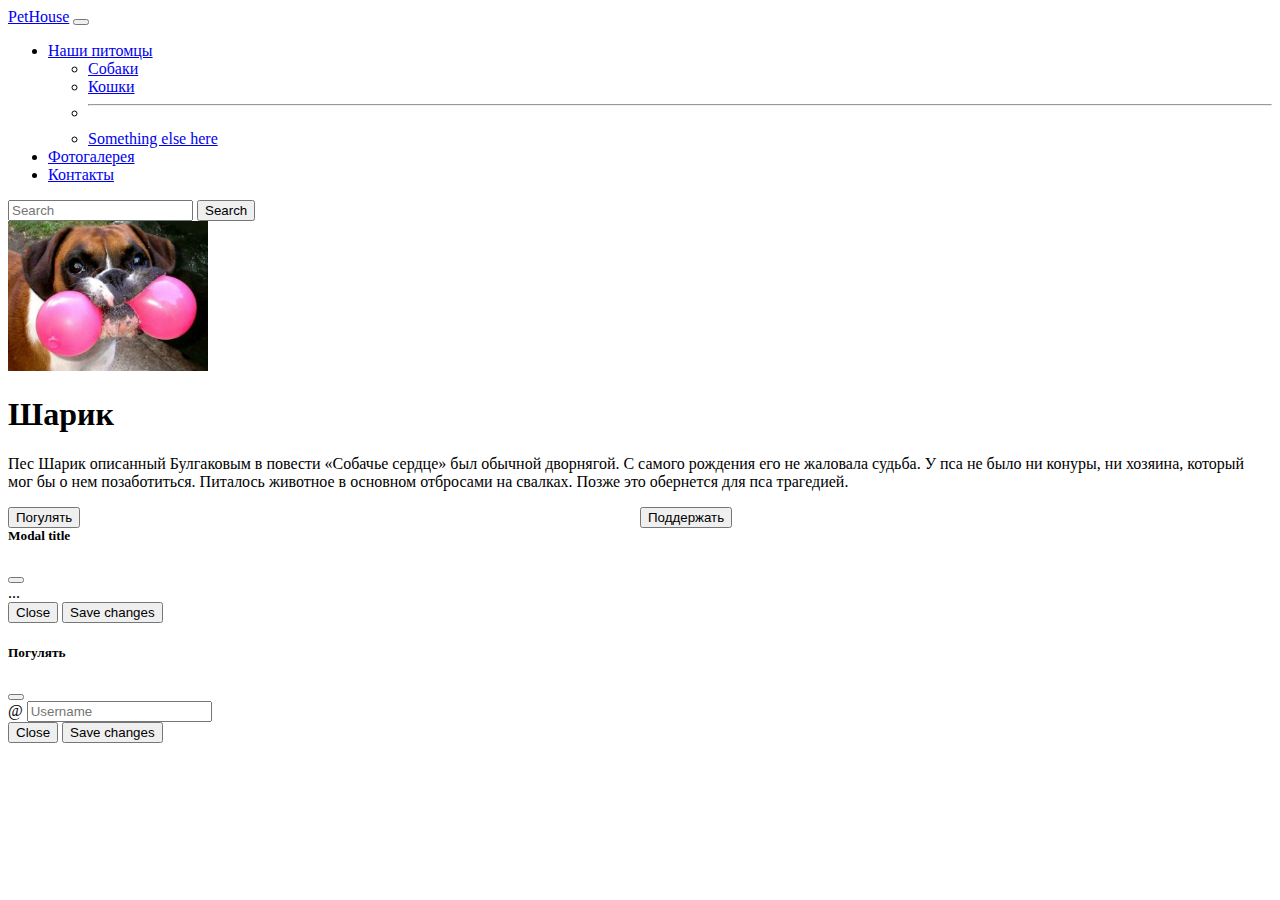
==== dogs/sharik.html @ 3beb1f9e "Добавили шарика" ====
<!doctype html>
<html lang="en">
  <head>
    <!-- Required meta tags -->
    <meta charset="utf-8">
    <meta name="viewport" content="width=device-width, initial-scale=1">

    <!-- Bootstrap CSS -->
    <link href="https://cdn.jsdelivr.net/npm/bootstrap@5.1.3/dist/css/bootstrap.min.css" rel="stylesheet" integrity="sha384-1BmE4kWBq78iYhFldvKuhfTAU6auU8tT94WrHftjDbrCEXSU1oBoqyl2QvZ6jIW3" crossorigin="anonymous">
    <link rel="stylesheet" href="../css/dogs.css">
    
    <title>Hello, world!</title>
  </head>
  <body>
    <div class="container">
        <nav class="navbar navbar-expand-lg navbar-light bg-light">
            <div class="container-fluid">
              <a class="navbar-brand" href="../index.html">PetHouse</a>
              <button class="navbar-toggler" type="button" data-bs-toggle="collapse" data-bs-target="#navbarSupportedContent" aria-controls="navbarSupportedContent" aria-expanded="false" aria-label="Toggle navigation">
                <span class="navbar-toggler-icon"></span>
              </button>
              <div class="collapse navbar-collapse" id="navbarSupportedContent">
                <ul class="navbar-nav me-auto mb-2 mb-lg-0">

                    <li class="nav-item dropdown">
                        <a class="nav-link dropdown-toggle" href="#" id="navbarDropdown" role="button" data-bs-toggle="dropdown" aria-expanded="false">
                          Наши питомцы
                        </a>
                        <ul class="dropdown-menu" aria-labelledby="navbarDropdown">
                          <li><a class="dropdown-item" href="../dogs.html">Собаки</a></li>
                          <li><a class="dropdown-item" href="../cats.html">Кошки</a></li>
                          <li><hr class="dropdown-divider"></li>
                          <li><a class="dropdown-item" href="#">Something else here</a></li>
                        </ul>
                      </li>
                  <li class="nav-item">
                    <a class="nav-link " aria-current="page" href="fotos.html">Фотогалерея</a>
                  </li>
                  <li class="nav-item">
                    <a class="nav-link" href="contact.html">Контакты</a>
                  </li>

                </ul>
                <form class="d-flex">
                  <input class="form-control me-2" type="search" placeholder="Search" aria-label="Search">
                  <button class="btn btn-outline-success" type="submit">Search</button>
                </form>
              </div>
            </div>
          </nav>

    </div>

<div class="container">
    <div class="row">
        <div class="col-4">
          <img class="fotocardDog" src="../img/dogs/sharik/1.jpg" alt="">
        </div>
        <div class="col-8">
          <h1>Шарик</h1>
          <p>
            Пес Шарик описанный Булгаковым в повести «Собачье сердце» 
            был обычной дворнягой. С самого рождения его не жаловала судьба.
             У пса не было ни конуры, ни хозяина, 
             который мог бы о нем позаботиться. Питалось животное в основном
              отбросами на свалках. Позже это обернется для пса трагедией.
          </p>
        </div>
    </div>

    <div class="row">
      <col-3 class=" colin">
      <button type="button" class="btn btn-primary"  data-bs-toggle="modal" data-bs-target="#Modal1">
        Погулять</button> 
    </col-3>
    <col-3 class="colin">
    <button type="button" class="btn btn-primary" data-bs-toggle="modal" data-bs-target="#Modal2">Поддержать</button>
    </col-3>
    </div>

    <!-- Modal поддержать-->
    <div class="modal fade" id="Modal2" tabindex="-1" aria-labelledby="ModalLabel2" aria-hidden="true">
      <div class="modal-dialog">
        <div class="modal-content">
          <div class="modal-header">
            <h5 class="modal-title" id="exampleModalLabel">Modal title</h5>
            <button type="button" class="btn-close" data-bs-dismiss="modal" aria-label="Close"></button>
          </div>
          <div class="modal-body">
            ...
          </div>
          <div class="modal-footer">
            <button type="button" class="btn btn-secondary" data-bs-dismiss="modal">Close</button>
            <button type="button" class="btn btn-primary">Save changes</button>
          </div>
        </div>
      </div>
    </div>

       <!-- Modal погулять-->
       <div class="modal fade" id="Modal1" tabindex="-1" aria-labelledby="ModalLabel1" aria-hidden="true">
        <div class="modal-dialog">
          <div class="modal-content">
            <div class="modal-header">
              <h5 class="modal-title" id="exampleModalLabel">Погулять</h5>
              <button type="button" class="btn-close" data-bs-dismiss="modal" aria-label="Close"></button>
            </div>
            <div class="modal-body">
                <form  action="">
                  <div class="input-group flex-nowrap">
                    <span class="input-group-text" id="addon-wrapping">@</span>
                    <input type="text" class="form-control" placeholder="Username" aria-label="Username" aria-describedby="addon-wrapping">
                  </div>

                </form>



            </div>
            <div class="modal-footer">
              <button type="button" class="btn btn-secondary" data-bs-dismiss="modal">Close</button>
              <button type="button" class="btn btn-primary">Save changes</button>
            </div>
          </div>
        </div>
      </div>
</div>





   
    <script src="https://cdn.jsdelivr.net/npm/bootstrap@5.1.3/dist/js/bootstrap.bundle.min.js" integrity="sha384-ka7Sk0Gln4gmtz2MlQnikT1wXgYsOg+OMhuP+IlRH9sENBO0LRn5q+8nbTov4+1p" crossorigin="anonymous"></script>
  </body>
</html>
---- css/dogs.css ----
.colin{
    float: left;
    width: 50%;
}

.fotocardDog{
    width: 200px;
    height: 150px;
}
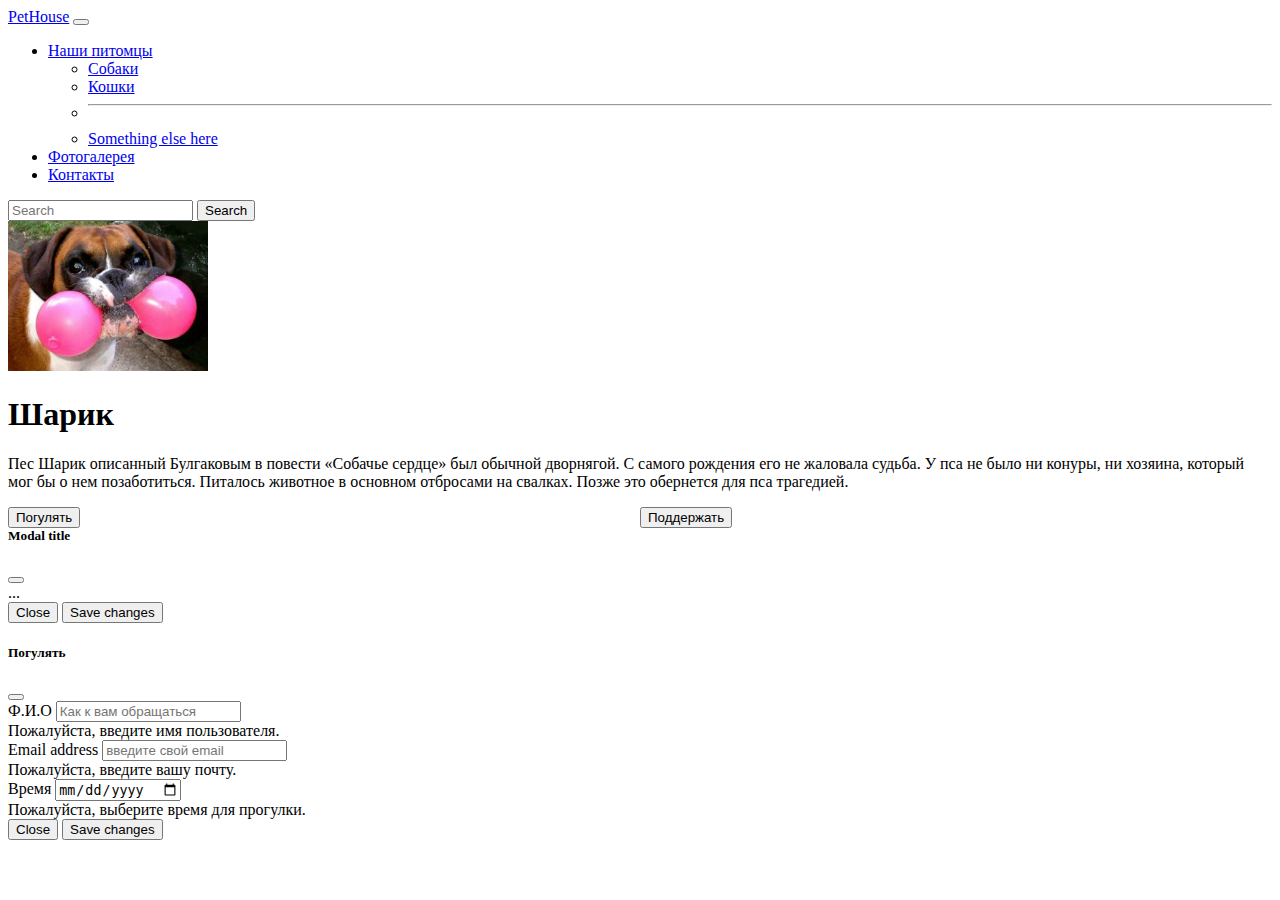
==== commit 40b5eb4c: "add ckeditor" ====
--- a/dogs/sharik.html
+++ b/dogs/sharik.html
@@ -37,7 +37,7 @@
                     <a class="nav-link " aria-current="page" href="fotos.html">Фотогалерея</a>
                   </li>
                   <li class="nav-item">
-                    <a class="nav-link" href="contact.html">Контакты</a>
+                    <a class="nav-link" href="../contact.html">Контакты</a>
                   </li>
 
                 </ul>
@@ -105,22 +105,39 @@
               <h5 class="modal-title" id="exampleModalLabel">Погулять</h5>
               <button type="button" class="btn-close" data-bs-dismiss="modal" aria-label="Close"></button>
             </div>
+            <form method="post" action="https://yandex.ru">
             <div class="modal-body">
-                <form  action="">
-                  <div class="input-group flex-nowrap">
-                    <span class="input-group-text" id="addon-wrapping">@</span>
-                    <input type="text" class="form-control" placeholder="Username" aria-label="Username" aria-describedby="addon-wrapping">
+                
+                  <div class="mb-3">
+                    <label for="exampleFormControlInput1" class="form-label">Ф.И.О</label>
+                    <input type="text" class="form-control" id="fio" required placeholder="Как к вам обращаться">
+                    <div class="invalid-feedback">
+                      Пожалуйста, введите имя пользователя.
+                    </div>
                   </div>
 
-                </form>
+                  <div class="mb-3">
+                    <label for="exampleFormControlInput1" class="form-label">Email address</label>
+                    <input type="email" class="form-control" id="useremail" placeholder="введите свой email">
+                    <div class="invalid-feedback">
+                      Пожалуйста, введите вашу почту.
+                    </div>
+                  </div>
 
-
+                  <div class="mb-3">
+                    <label for="exampleFormControlInput1" class="form-label">Время</label>
+                    <input type="date" class="form-control" id="usertime">
+                    <div class="invalid-feedback">
+                      Пожалуйста, выберите время для прогулки.
+                    </div>
+                  </div>             
 
             </div>
             <div class="modal-footer">
               <button type="button" class="btn btn-secondary" data-bs-dismiss="modal">Close</button>
-              <button type="button" class="btn btn-primary">Save changes</button>
+              <button type="submit" class="btn btn-primary">Save changes</button>
             </div>
+          </form>
           </div>
         </div>
       </div>
